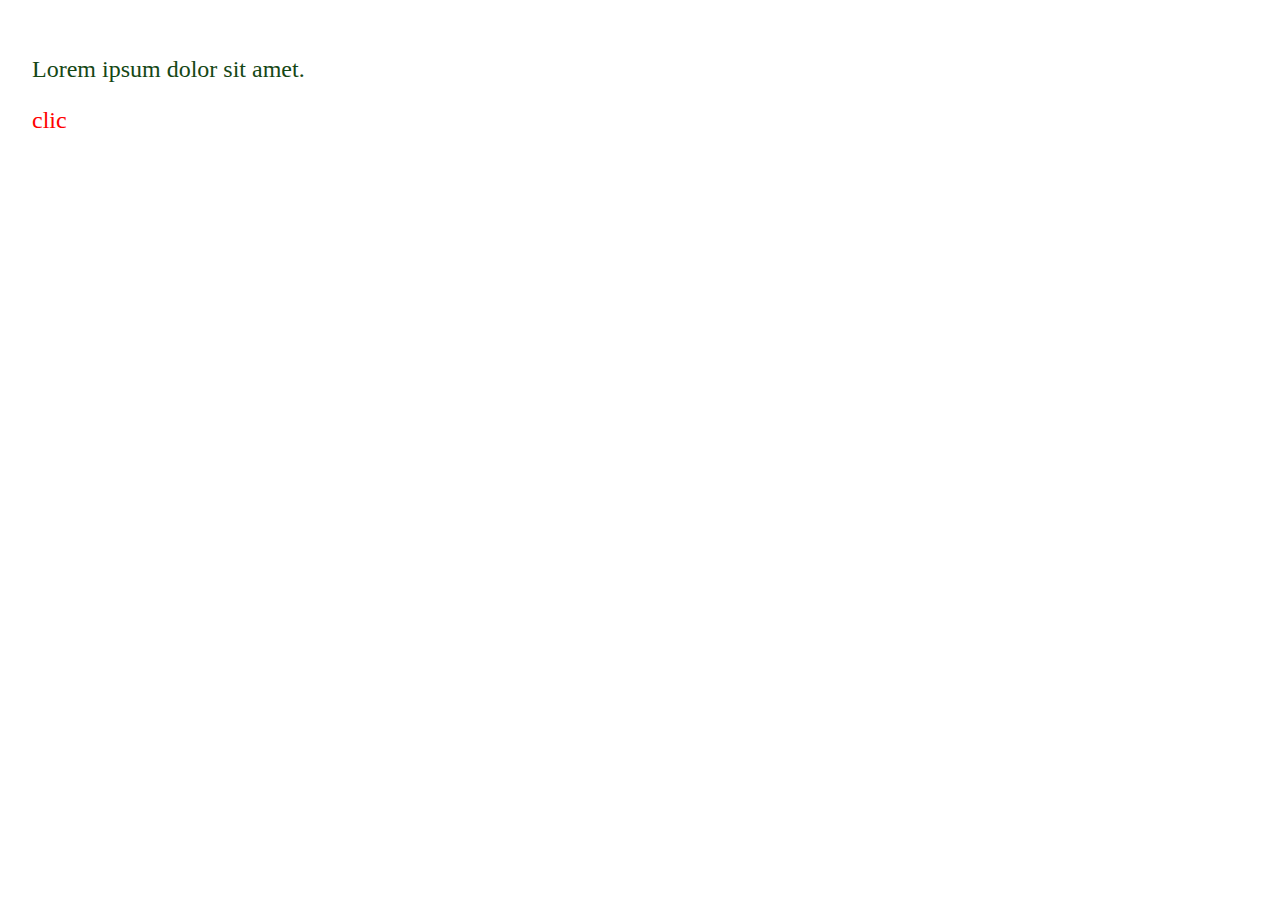
==== index.html @ 0949f3f5 "Prueba" ====
<!DOCTYPE html>
<html lang="en">
<head>
    <meta charset="UTF-8">
    <meta name="viewport" content="width=device-width, initial-scale=1.0">
    <title>Document</title>
    <link rel="stylesheet" href="css/main.css">
</head>
<body>

    <div class="cont">

        <p class="parrafo">Lorem ipsum dolor sit amet.</p>

        <a href="#">clic</a>
            
    </div>








</body>
</html>
---- css/main.css ----
.cont {
  padding: 1em;
  font-size: 1.5em;
}
.cont .parrafo {
  color: #154715;
}
.cont a {
  text-decoration: none;
  color: red;
}
.cont a:hover {
  color: royalblue;
}

/*# sourceMappingURL=main.css.map */
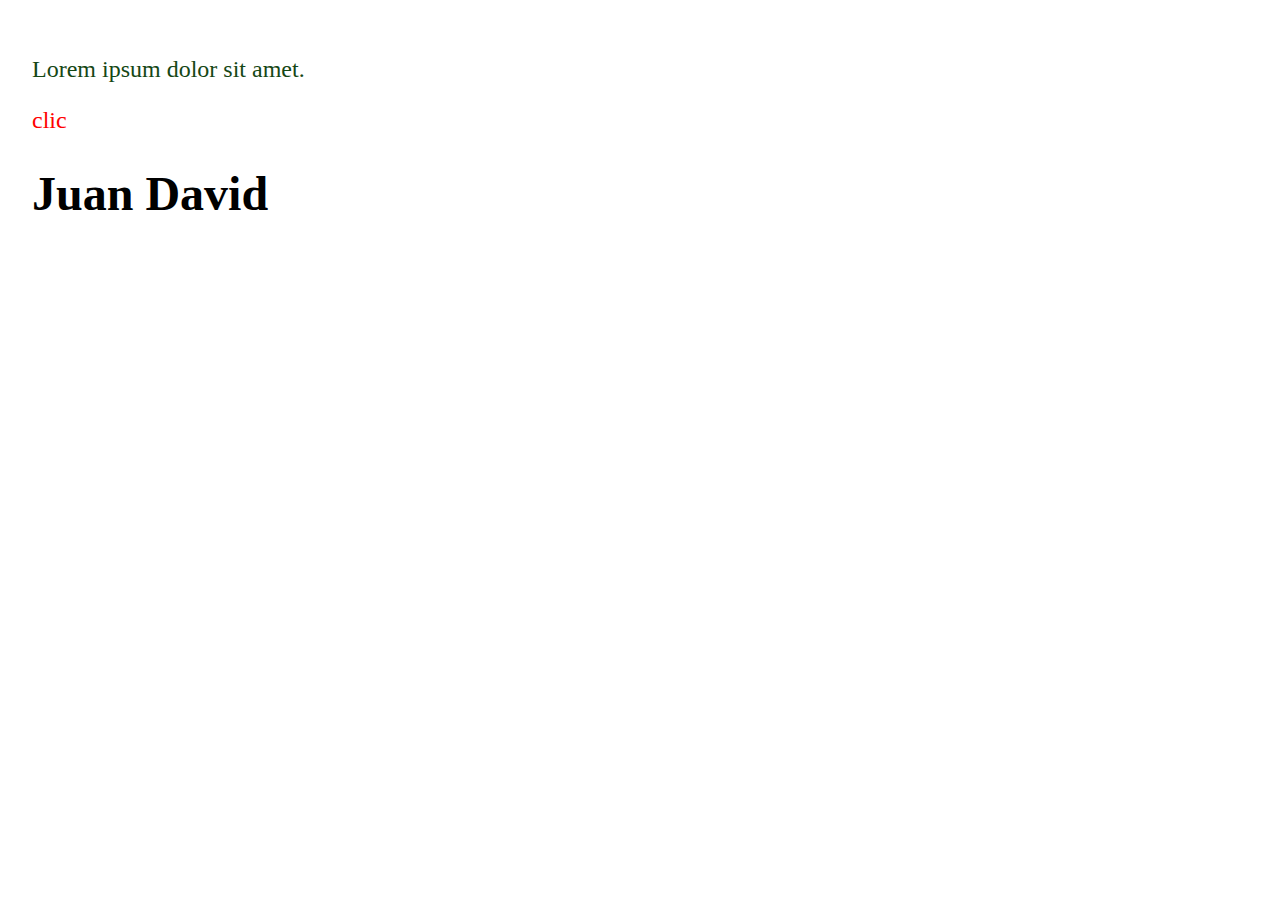
==== commit 7f2c818e: "Prueba juan" ====
--- a/index.html
+++ b/index.html
@@ -14,6 +14,8 @@
 
         <a href="#">clic</a>
             
+
+        <h1>Juan David</h1>
     </div>
 
 
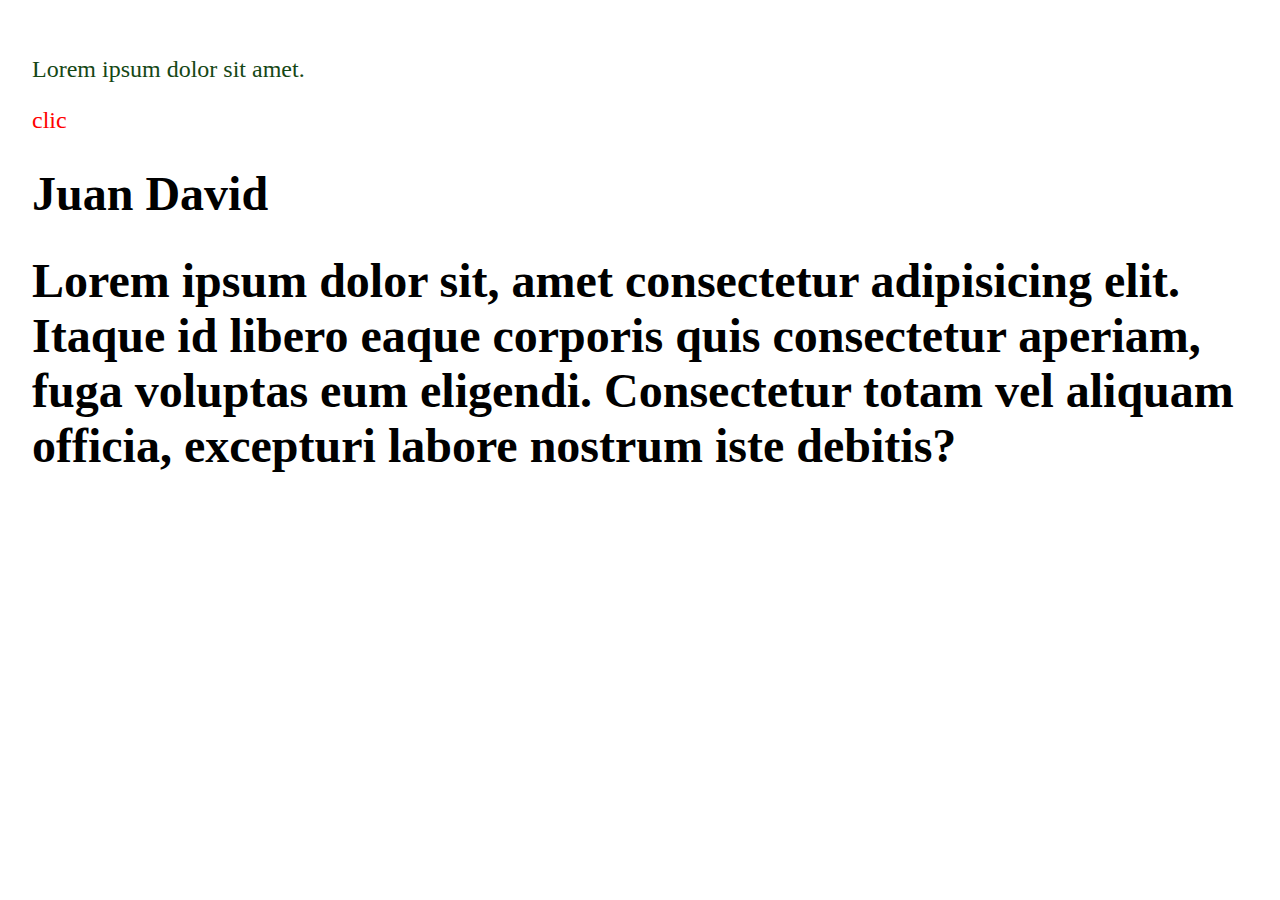
==== commit a13773f3: "prueba2" ====
--- a/index.html
+++ b/index.html
@@ -16,6 +16,8 @@
             
 
         <h1>Juan David</h1>
+
+        <h1>Lorem ipsum dolor sit, amet consectetur adipisicing elit. Itaque id libero eaque corporis quis consectetur aperiam, fuga voluptas eum eligendi. Consectetur totam vel aliquam officia, excepturi labore nostrum iste debitis?</h1>
     </div>
 
 
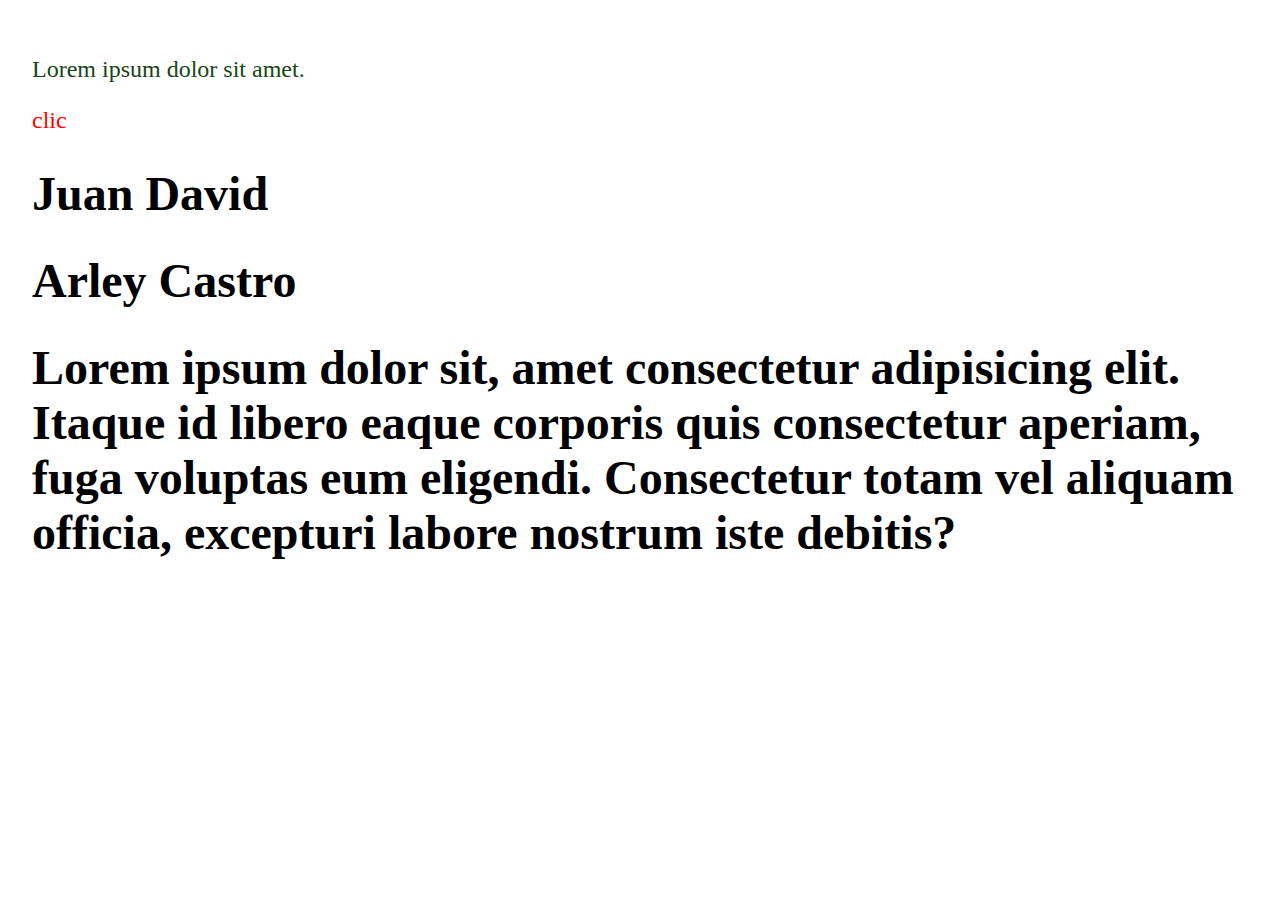
==== commit ff75d5b7: "modivcacicion" ====
--- a/index.html
+++ b/index.html
@@ -17,6 +17,8 @@
 
         <h1>Juan David</h1>
 
+        <h1>Arley Castro</h1>
+
         <h1>Lorem ipsum dolor sit, amet consectetur adipisicing elit. Itaque id libero eaque corporis quis consectetur aperiam, fuga voluptas eum eligendi. Consectetur totam vel aliquam officia, excepturi labore nostrum iste debitis?</h1>
     </div>
 
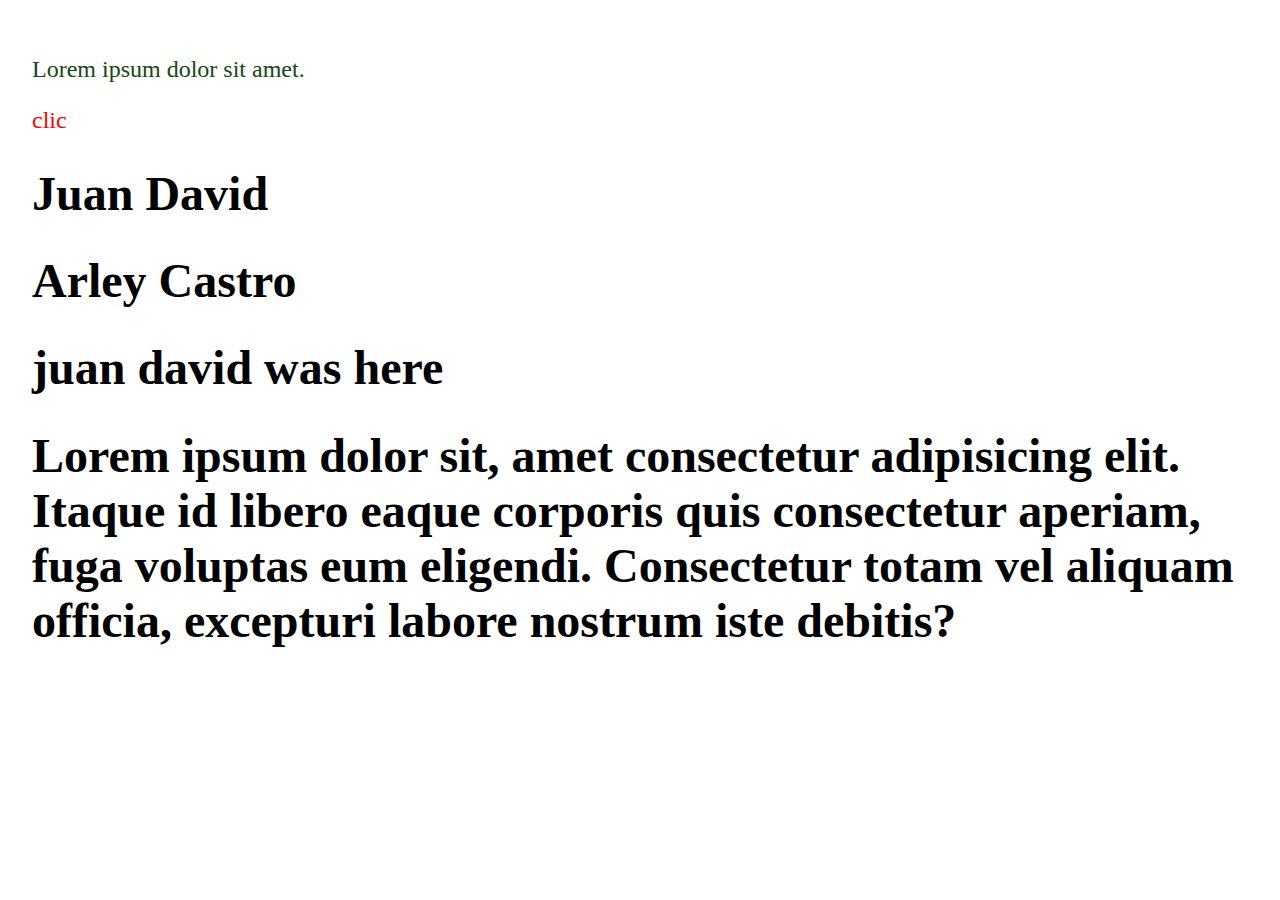
==== commit 3f2790dc: "juan" ====
--- a/index.html
+++ b/index.html
@@ -18,7 +18,7 @@
         <h1>Juan David</h1>
 
         <h1>Arley Castro</h1>
-
+<h1>juan david was here</h1>
         <h1>Lorem ipsum dolor sit, amet consectetur adipisicing elit. Itaque id libero eaque corporis quis consectetur aperiam, fuga voluptas eum eligendi. Consectetur totam vel aliquam officia, excepturi labore nostrum iste debitis?</h1>
     </div>
 
